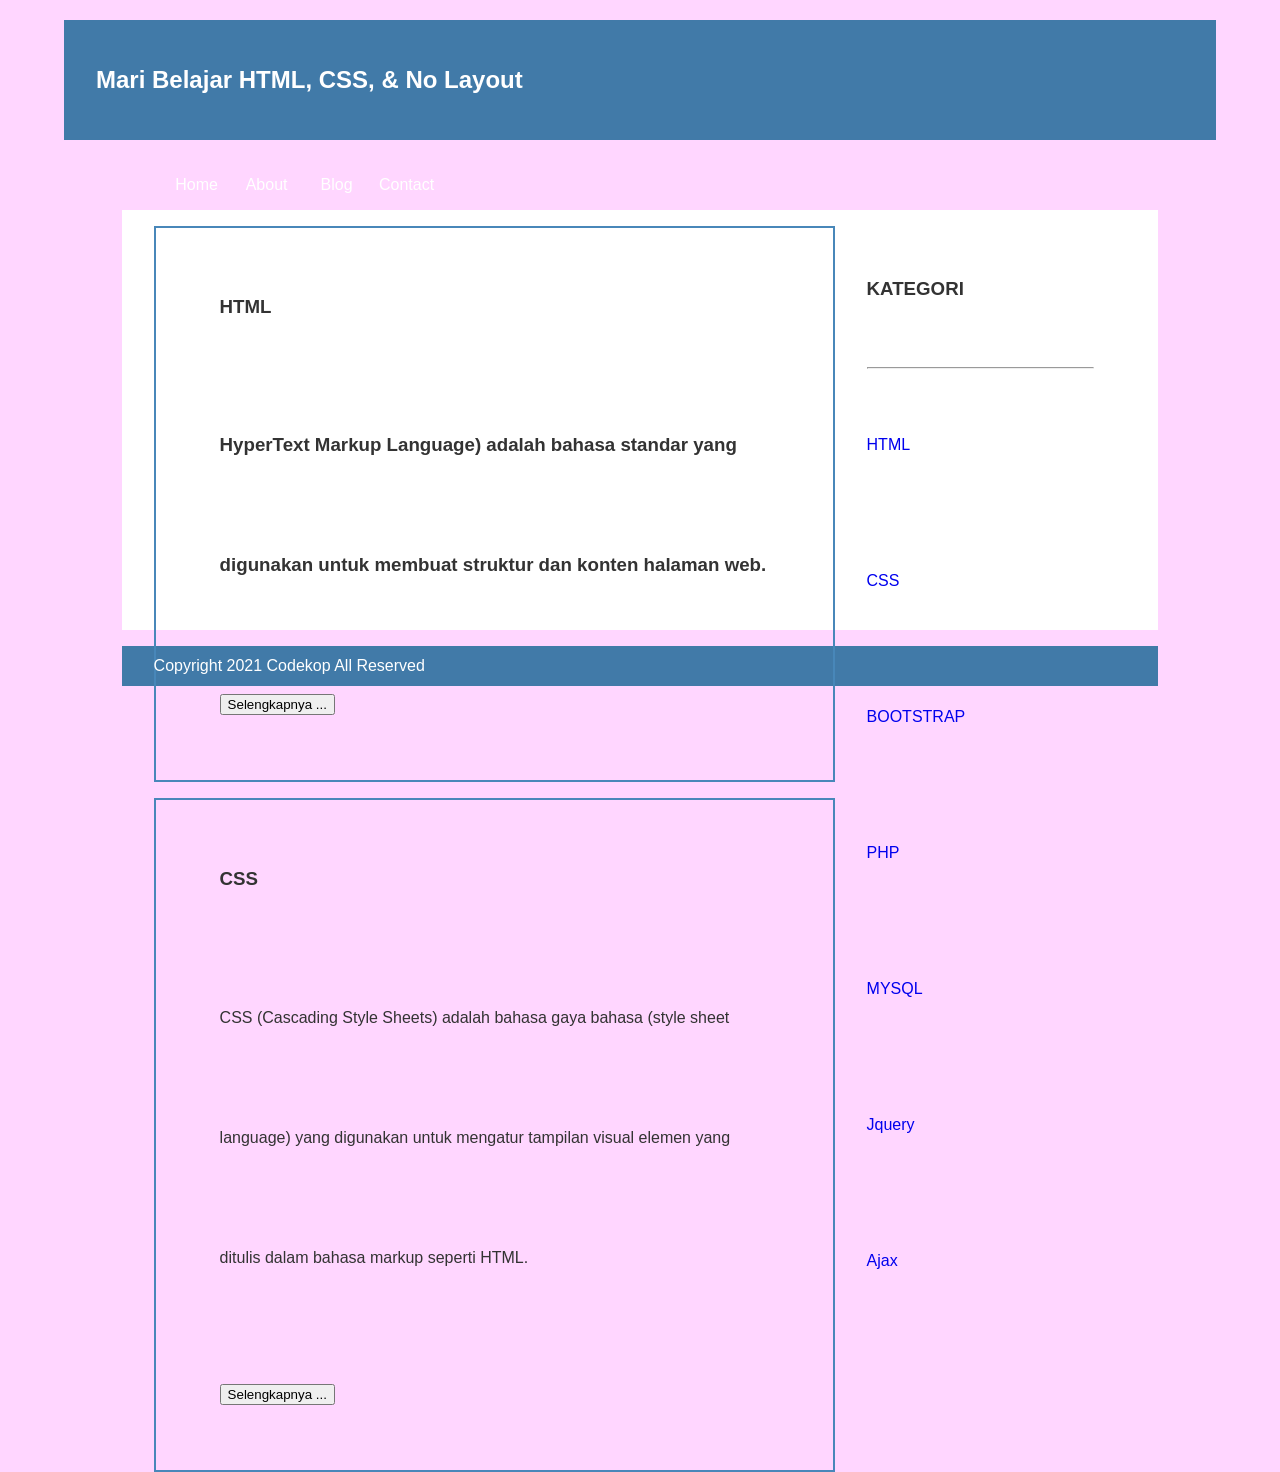
==== index.html @ 697fb5ce "Update index.html" ====
<!DOCTYPE html>
<html lang="en">
  <head>
     <title>DEBAR (Delayota Belajar)</title>
     <link rel="stylesheet" href="style.css">
  </head>
  <body>
     <div class="header">
         <div class="jarak">
            <h2>Mari Belajar HTML, CSS, & No Layout</h2>
    </div>
    <div class="menu">
            <ul>
                    <li><a href="index.html">Home</a></li>
                    <li><a href="about.html">About</a></li>
                    <li><a href="#">Blog</a></li>
                    <li><a href="#">Contact</a></li>
            </ul>
    </div>
    <div class="content">
            <div class="jarak">
                    <!-- kiri -->
                    <div class="kiri">
                            <!-- blog -->
                            <div class="border">
                                    <div class="jarak">
                                            <h3>HTML</h3>
                                            <h3>HyperText Markup Language) adalah bahasa standar yang digunakan untuk membuat struktur dan konten halaman web.</h3>
                                            <button class="btn">Selengkapnya ...</button>
                                    </div>
                            </div>
                            <!-- end blog -->
                            <!-- blog -->
                            <div class="border">
                                    <div class="jarak">
                                            <h3>CSS</h3>
                                            <p>CSS (Cascading Style Sheets) adalah bahasa gaya bahasa (style sheet language) yang digunakan untuk mengatur tampilan visual elemen yang ditulis dalam bahasa markup seperti HTML.</p>
                                            <button class="btn">Selengkapnya ...</button>
                                    </div>
                            </div>
                            <!-- end blog -->
                    </div>
                    <!-- kiri -->
                    <!-- kanan -->
                    <div class="kanan">
                            <div class="jarak">
                                    <h3>KATEGORI</h3>
                                    <hr/>
                                    <p><a href="#" class="undercor">HTML</a></p>
                                    <p><a href="#" class="undercor">CSS</a></p>
                                    <p><a href="#" class="undercor">BOOTSTRAP</a></p>
                                    <p><a href="#" class="undercor">PHP</a></p>
                                    <p><a href="#" class="undercor">MYSQL</a></p>
                                    <p><a href="#" class="undercor">Jquery</a></p>
                                    <p><a href="#" class="undercor">Ajax</a></p>
                            </div>
                    </div>
                    <!-- kanan -->
            </div>
    </div>
    <div class="footer">
            <div class="jarak">
                    <p>Copyright 2021 Codekop All Reserved</p>
            </div>
    </div>
  </body>
</html>
---- style.css ----
body{
    background:#f3f3;
    color:#333;
    width:100%;
    font-family:sans-serif;
    margin:0 auto;
}

.header{
    width:90%;
    margin:auto;
    height:120px;
    line-height:120px;
    background:#417aa8;
    color:#fff;
}

.menu{
    background-color:417aa8;
    height:50px;
    line-height:50px;
    position:relative;
    width:90%;
    margin:0 auto;
    padding:0 auto;
}

.jarak{
    padding:0 2pc;
}

.menu ul{
    list-style:none;
}

.menu ul li a {
    float:left;
    width:70px;
    display:block;
    text-align:center;
    color:#FFF;
    text-decoration:none;
}

.menu ul li a:hover {
    background-color:#4b88bb
    display:block;
}

.content{
    width:90%;
    margin:auto;
    height:420px;
    padding:0.1px;
    background:#fff;
    color:#333;
}

.border{
    border:2px solid #4887b9;
    margin-top:1pc;
    padding-bottom:1pc;
    padding-left:2pc;
    padding-right:2pc;
}

.kiri{
    width:70%;
    float:left;
    margin:auto;
    background:#fff;
    height:420px;
}

.kanan{
    width:30%;
    float:left;
    margin:auto;
    background:#fff;
    height:420px;
}

.undercor{
    text-decoration:none;
}

.footer{
    width:90%;
    margin:auto;
    height:40px;
    line-height:40px;
    background:#417aa8;
    color:#fff;
    margin-bottom: 1pc;
}
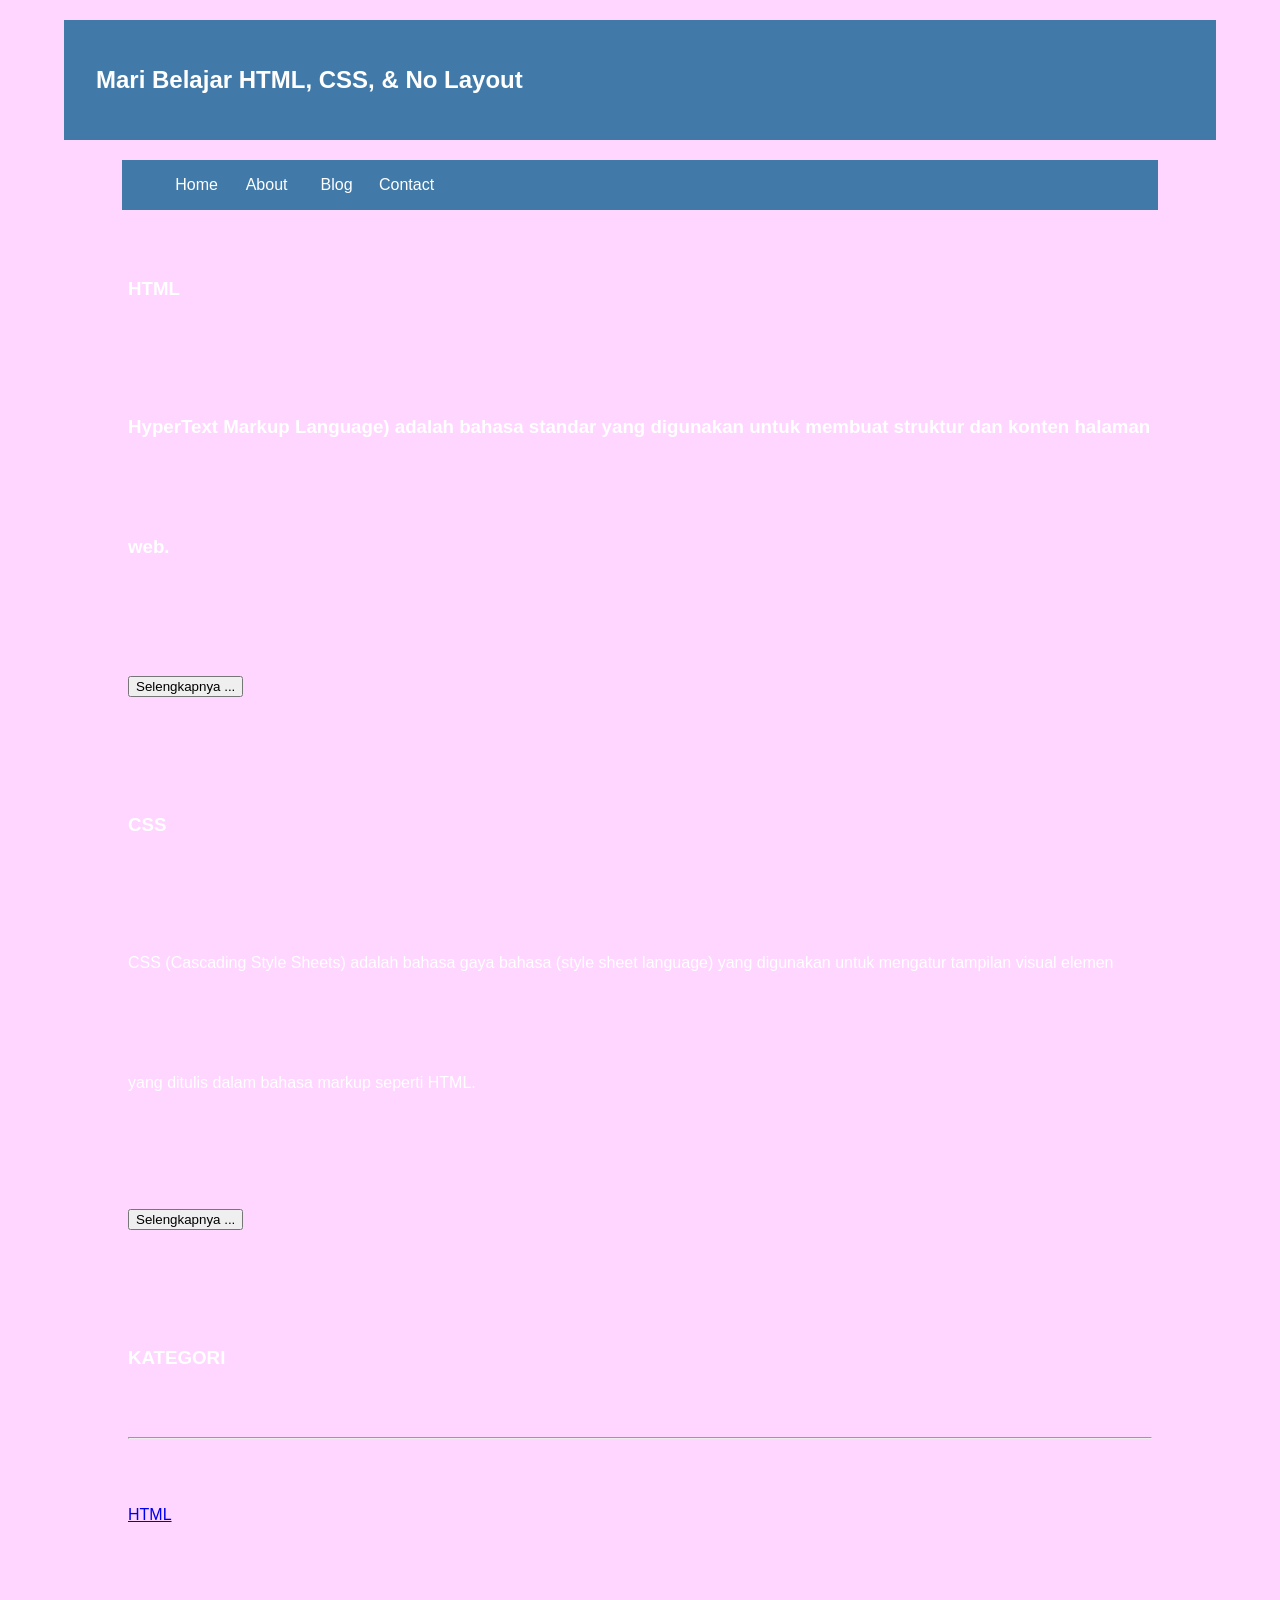
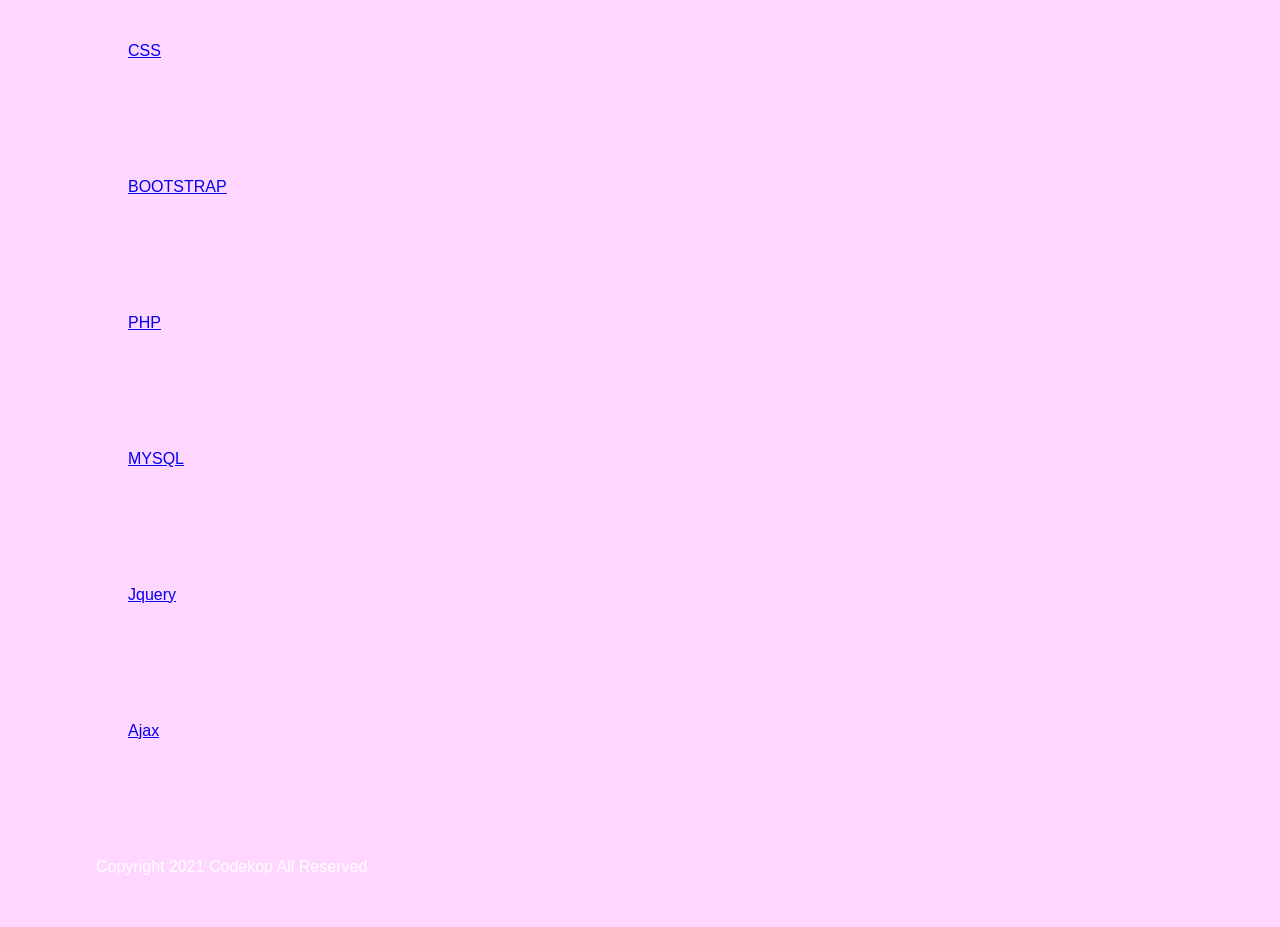
==== commit 601724d7: "Update index.html" ====
--- a/index.html
+++ b/index.html
@@ -46,13 +46,13 @@
                             <div class="jarak">
                                     <h3>KATEGORI</h3>
                                     <hr/>
-                                    <p><a href="#" class="undercor">HTML</a></p>
-                                    <p><a href="#" class="undercor">CSS</a></p>
-                                    <p><a href="#" class="undercor">BOOTSTRAP</a></p>
-                                    <p><a href="#" class="undercor">PHP</a></p>
-                                    <p><a href="#" class="undercor">MYSQL</a></p>
-                                    <p><a href="#" class="undercor">Jquery</a></p>
-                                    <p><a href="#" class="undercor">Ajax</a></p>
+                                    <p><a href="#" class="undecor">HTML</a></p>
+                                    <p><a href="#" class="undecor">CSS</a></p>
+                                    <p><a href="#" class="undecor">BOOTSTRAP</a></p>
+                                    <p><a href="#" class="undecor">PHP</a></p>
+                                    <p><a href="#" class="undecor">MYSQL</a></p>
+                                    <p><a href="#" class="undecor">Jquery</a></p>
+                                    <p><a href="#" class="undecor">Ajax</a></p>
                             </div>
                     </div>
                     <!-- kanan -->
--- a/style.css
+++ b/style.css
@@ -16,7 +16,7 @@
 }
 
 .menu{
-    background-color:417aa8;
+    background-color:#417aa8;
     height:50px;
     line-height:50px;
     position:relative;
@@ -43,96 +43,6 @@
 }
 
 .menu ul li a:hover {
-    background-color:#4b88bb
+    background-color:#4b88bb;
     display:block;
 }
-
-.content{
-    width:90%;
-    margin:auto;
-    height:420px;
-    padding:0.1px;
-    background:#fff;
-    color:#333;
-}
-
-.border{
-    border:2px solid #4887b9;
-    margin-top:1pc;
-    padding-bottom:1pc;
-    padding-left:2pc;
-    padding-right:2pc;
-}
-
-.kiri{
-    width:70%;
-    float:left;
-    margin:auto;
-    background:#fff;
-    height:420px;
-}
-
-.kanan{
-    width:30%;
-    float:left;
-    margin:auto;
-    background:#fff;
-    height:420px;
-}
-
-.undercor{
-    text-decoration:none;
-}
-
-.footer{
-    width:90%;
-    margin:auto;
-    height:40px;
-    line-height:40px;
-    background:#417aa8;
-    color:#fff;
-    margin-bottom: 1pc;
-}
-
-
-
-
-
-
-
-
-
-
-
-
-
-
-
-
-
-
-
-
-
-
-
-
-
-
-
-
-
-
-
-
-
-
-
-
-
-
-
-
-
-
-
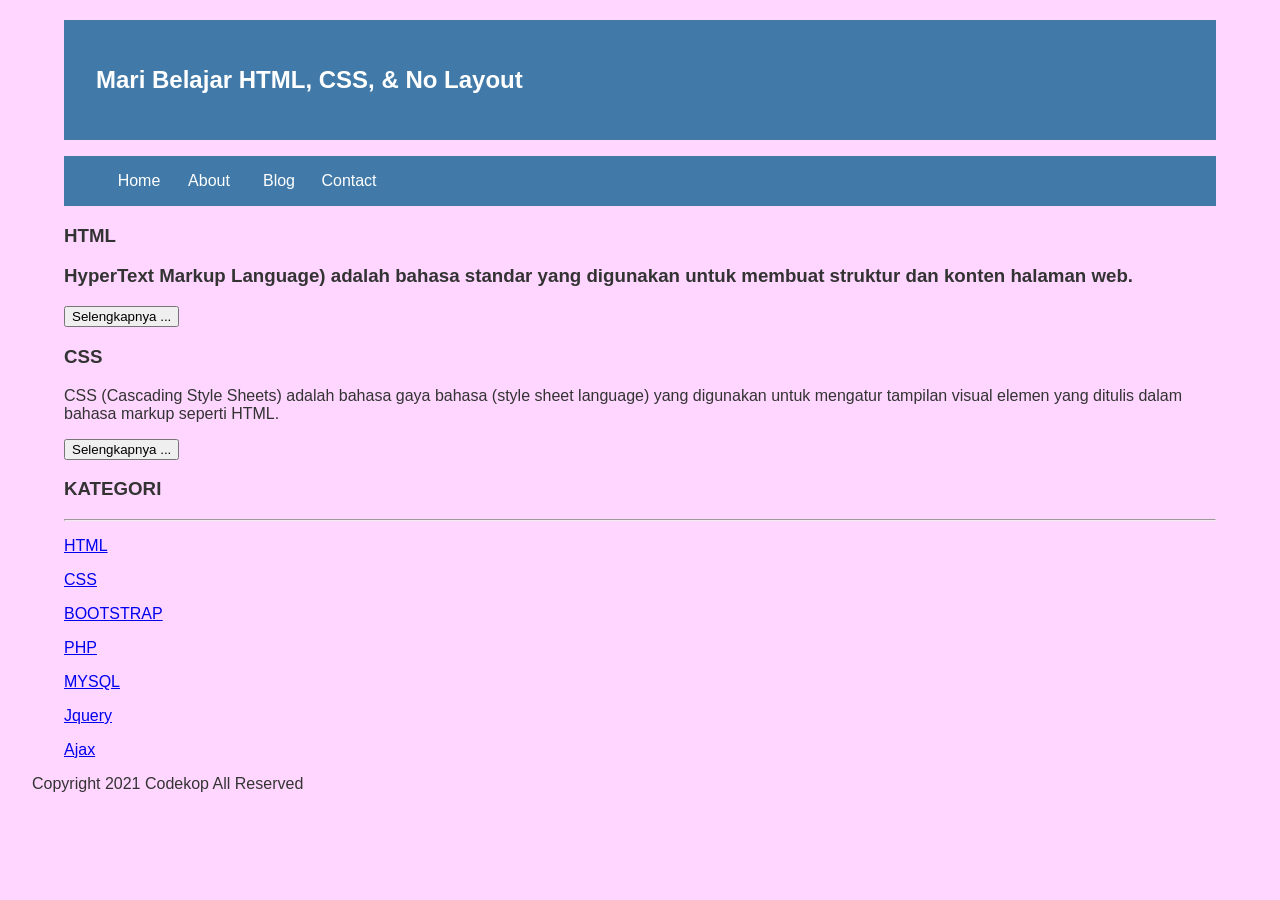
==== commit c5d0dced: "Update index.html" ====
--- a/index.html
+++ b/index.html
@@ -8,6 +8,7 @@
      <div class="header">
          <div class="jarak">
             <h2>Mari Belajar HTML, CSS, & No Layout</h2>
+         </div>
     </div>
     <div class="menu">
             <ul>
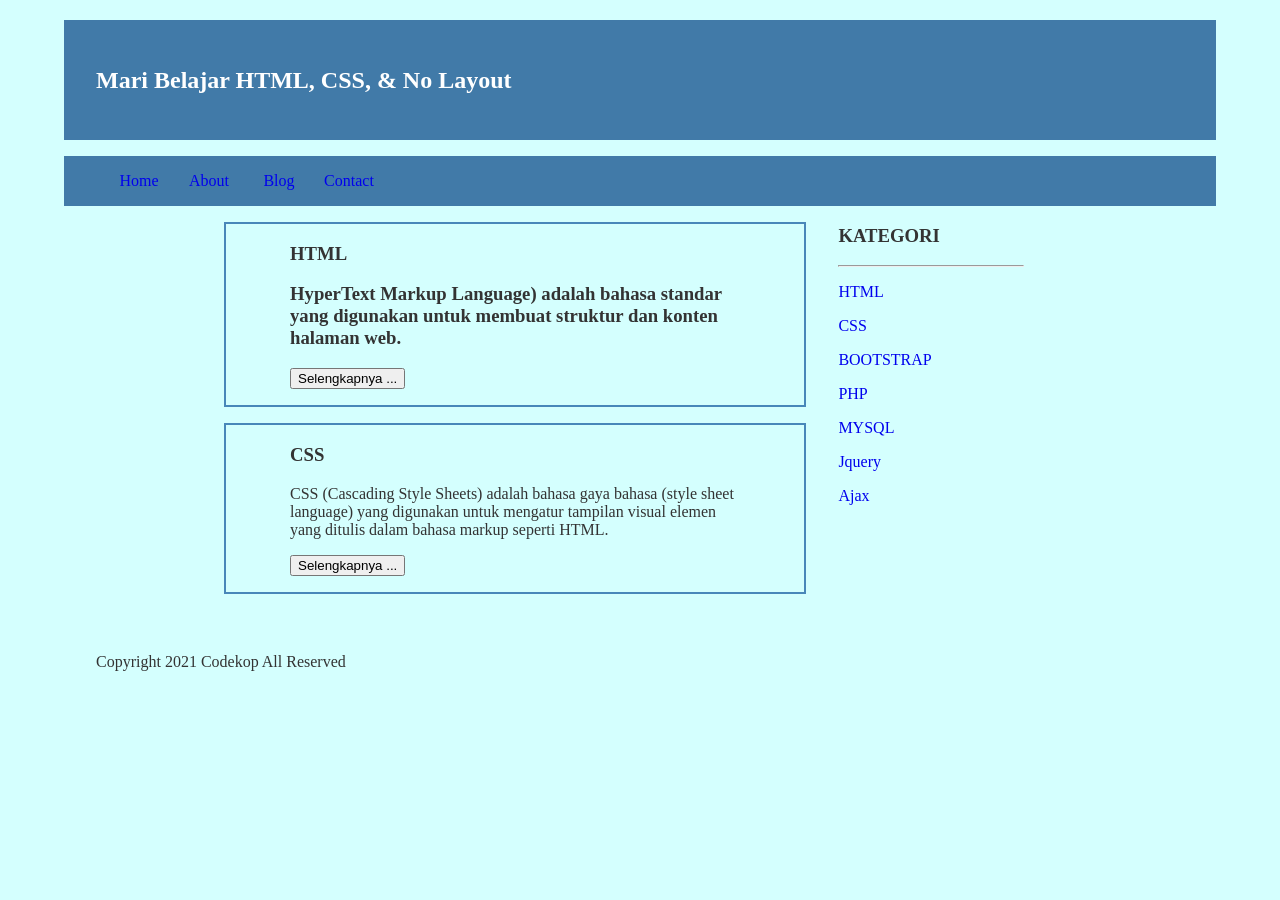
==== commit 3328d1d5: "Update index.html" ====
--- a/index.html
+++ b/index.html
@@ -18,6 +18,7 @@
                     <li><a href="#">Contact</a></li>
             </ul>
     </div>
+    <!-- CONTENT -->
     <div class="content">
             <div class="jarak">
                     <!-- kiri -->
--- a/style.css
+++ b/style.css
@@ -1,8 +1,8 @@
 body{
-    background:#f3f3;
+    background:#d4fffe;
     color:#333;
     width:100%;
-    font-family:sans-serif;
+    font-family:Times New Roman, Times, serif;
     margin:0 auto;
 }
 
@@ -38,7 +38,7 @@
     width:70px;
     display:block;
     text-align:center;
-    color:#FFF;
+    color:FFF;
     text-decoration:none;
 }
 
@@ -46,3 +46,50 @@
     background-color:#4b88bb;
     display:block;
 }
+
+.content {
+    width:70%;
+    margin:auto;
+    height:420px;
+    padding:0.1px;
+    background:fff;
+    color:#333;
+}
+
+.border {
+    border:2px solid #4887b9;
+    margin-top:1pc;
+    padding-bottom:1pc;
+    padding-left:2pc;
+    padding-right:2pc;
+}
+
+.kiri {
+    width:70%;
+    float:left;
+    margin:auto;
+    background:fff;
+    height:420px;
+}
+
+.kanan {
+    width:30%;
+    float:left;
+    margin:auto;
+    background:fff;
+    height:420px;
+}
+
+.undecor {
+    text-decoration:none;
+}
+
+.footer {
+    width:90%;
+    margin:auto;
+    height:40px;
+    line-height:40px;
+    background:fff;
+    color:fff;
+}
+    
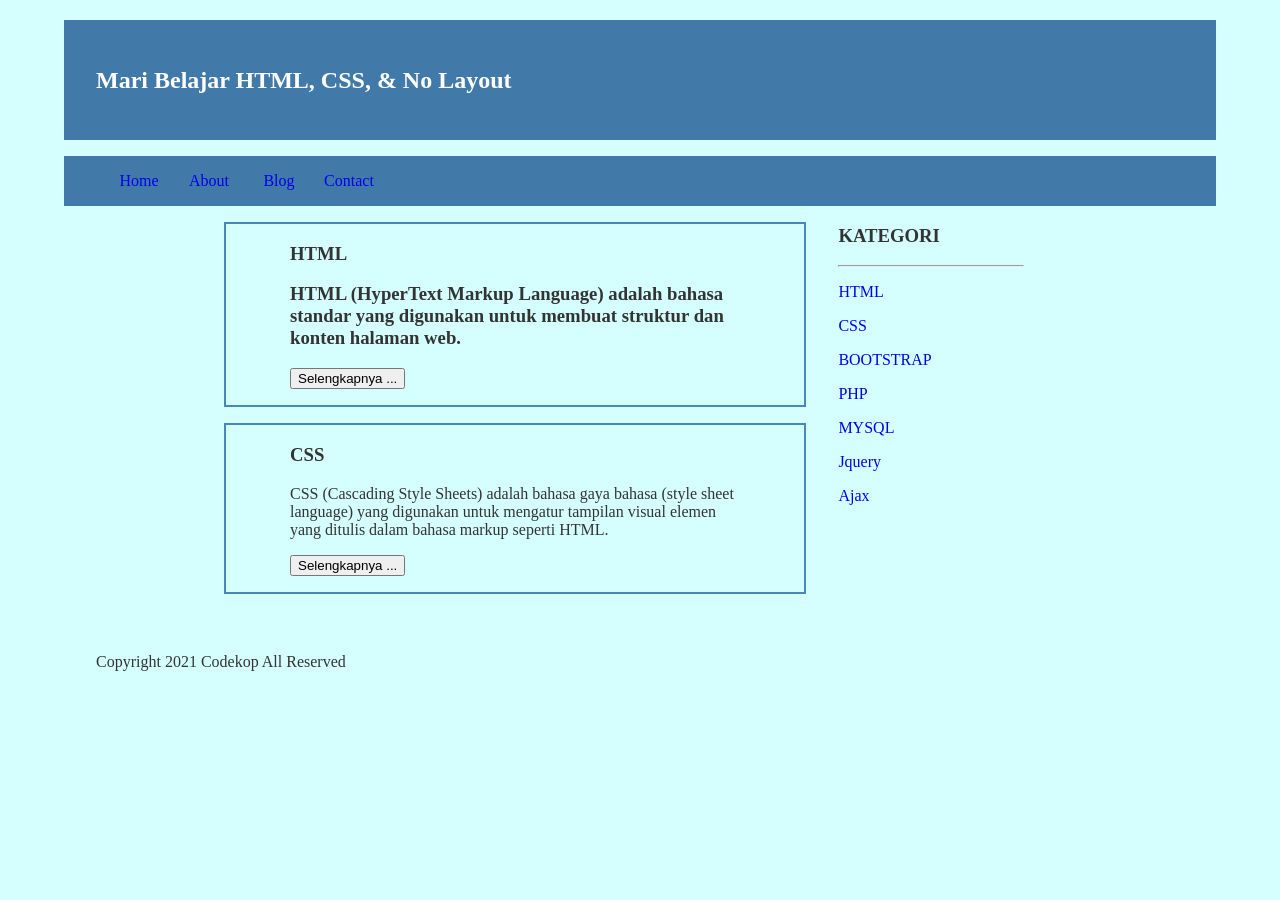
==== commit 8201a4d1: "Update index.html" ====
--- a/index.html
+++ b/index.html
@@ -27,7 +27,7 @@
                             <div class="border">
                                     <div class="jarak">
                                             <h3>HTML</h3>
-                                            <h3>HyperText Markup Language) adalah bahasa standar yang digunakan untuk membuat struktur dan konten halaman web.</h3>
+                                            <h3>HTML (HyperText Markup Language) adalah bahasa standar yang digunakan untuk membuat struktur dan konten halaman web.</h3>
                                             <button class="btn">Selengkapnya ...</button>
                                     </div>
                             </div>
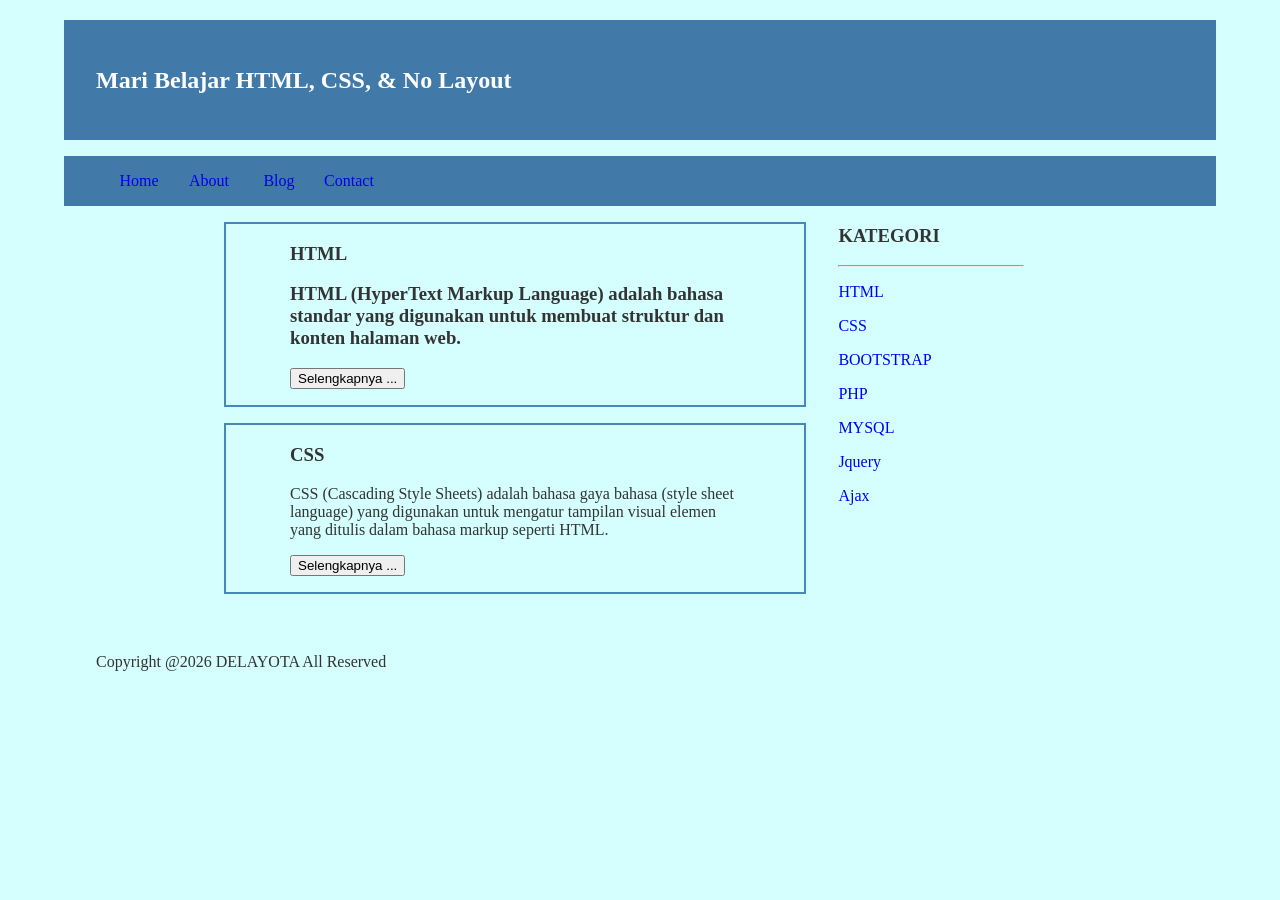
==== commit 7e7b6b60: "Update index.html" ====
--- a/index.html
+++ b/index.html
@@ -62,7 +62,7 @@
     </div>
     <div class="footer">
             <div class="jarak">
-                    <p>Copyright 2021 Codekop All Reserved</p>
+                    <p>Copyright @2026 DELAYOTA All Reserved</p>
             </div>
     </div>
   </body>
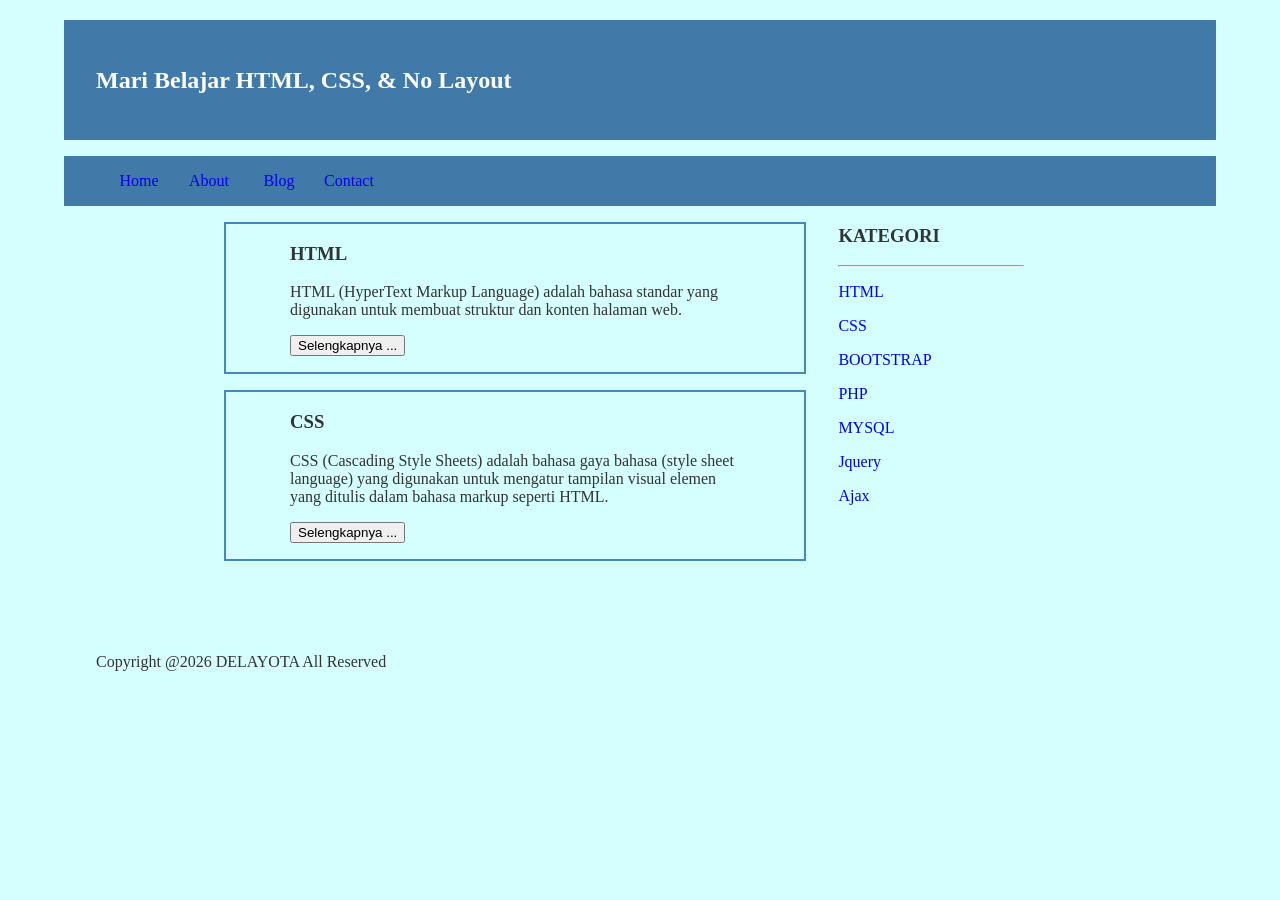
==== commit 3d2915f2: "Update index.html" ====
--- a/index.html
+++ b/index.html
@@ -27,7 +27,7 @@
                             <div class="border">
                                     <div class="jarak">
                                             <h3>HTML</h3>
-                                            <h3>HTML (HyperText Markup Language) adalah bahasa standar yang digunakan untuk membuat struktur dan konten halaman web.</h3>
+                                            <p>HTML (HyperText Markup Language) adalah bahasa standar yang digunakan untuk membuat struktur dan konten halaman web.</p>
                                             <button class="btn">Selengkapnya ...</button>
                                     </div>
                             </div>
--- a/style.css
+++ b/style.css
@@ -2,7 +2,7 @@
     background:#d4fffe;
     color:#333;
     width:100%;
-    font-family:Times New Roman, Times, serif;
+    font-family:Times New Roman, serif;
     margin:0 auto;
 }
 
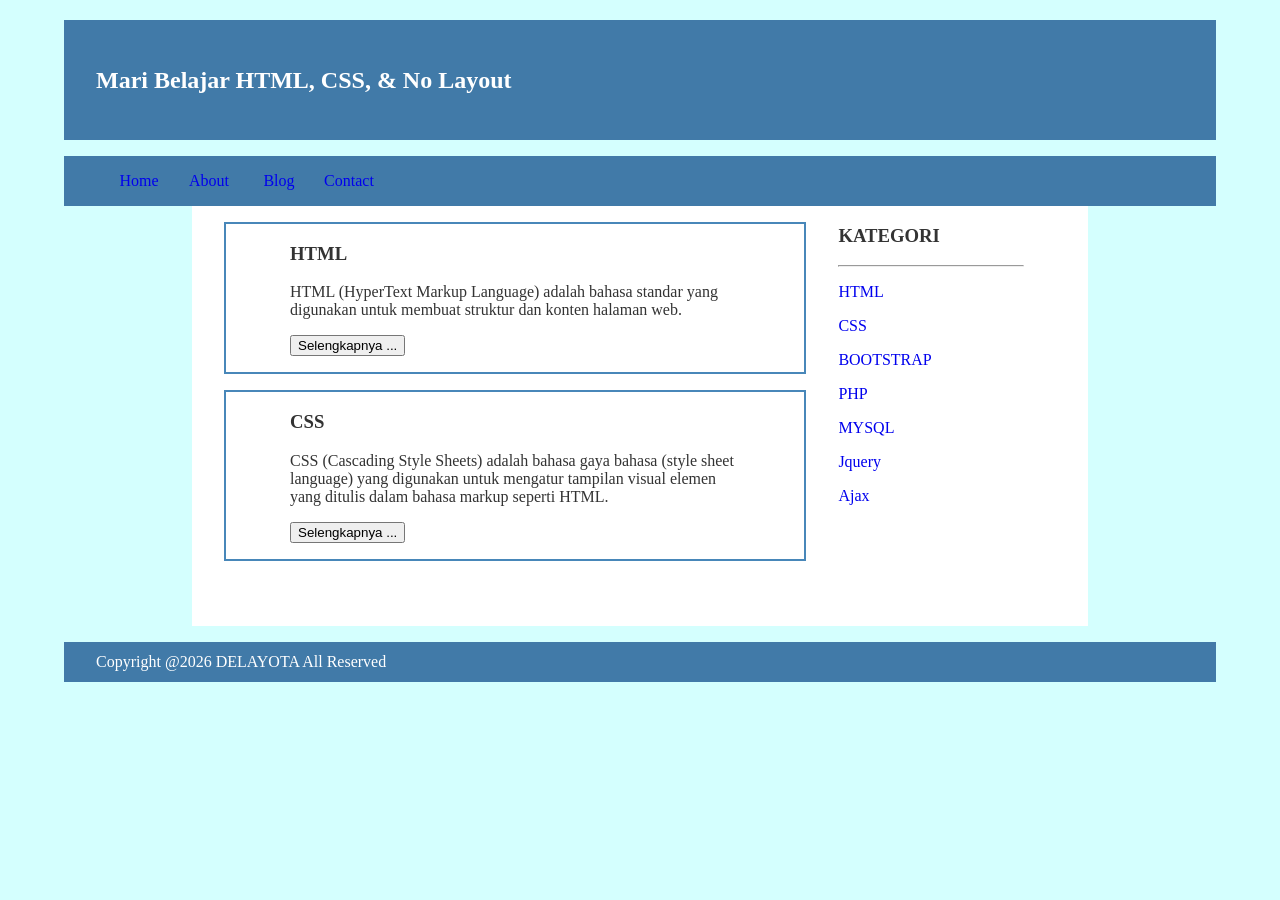
==== commit 4f10bec0: "Update index.html" ====
--- a/index.html
+++ b/index.html
@@ -21,9 +21,11 @@
     <!-- CONTENT -->
     <div class="content">
             <div class="jarak">
+
                     <!-- kiri -->
                     <div class="kiri">
-                            <!-- blog -->
+                      
+                            <!-- blog 1 -->
                             <div class="border">
                                     <div class="jarak">
                                             <h3>HTML</h3>
@@ -31,8 +33,8 @@
                                             <button class="btn">Selengkapnya ...</button>
                                     </div>
                             </div>
-                            <!-- end blog -->
-                            <!-- blog -->
+                      
+                            <!-- blog 2 -->
                             <div class="border">
                                     <div class="jarak">
                                             <h3>CSS</h3>
@@ -40,9 +42,9 @@
                                             <button class="btn">Selengkapnya ...</button>
                                     </div>
                             </div>
-                            <!-- end blog -->
+                            <!-- end kiri -->
+                      
                     </div>
-                    <!-- kiri -->
                     <!-- kanan -->
                     <div class="kanan">
                             <div class="jarak">
@@ -57,7 +59,7 @@
                                     <p><a href="#" class="undecor">Ajax</a></p>
                             </div>
                     </div>
-                    <!-- kanan -->
+                    <!-- end kanan -->
             </div>
     </div>
     <div class="footer">
--- a/style.css
+++ b/style.css
@@ -52,7 +52,7 @@
     margin:auto;
     height:420px;
     padding:0.1px;
-    background:fff;
+    background:#fff;
     color:#333;
 }
 
@@ -68,7 +68,7 @@
     width:70%;
     float:left;
     margin:auto;
-    background:fff;
+    background:#fff;
     height:420px;
 }
 
@@ -76,7 +76,7 @@
     width:30%;
     float:left;
     margin:auto;
-    background:fff;
+    background:#fff;
     height:420px;
 }
 
@@ -89,7 +89,7 @@
     margin:auto;
     height:40px;
     line-height:40px;
-    background:fff;
-    color:fff;
+    background:#417aa8;
+    color:#fff;
 }
     
